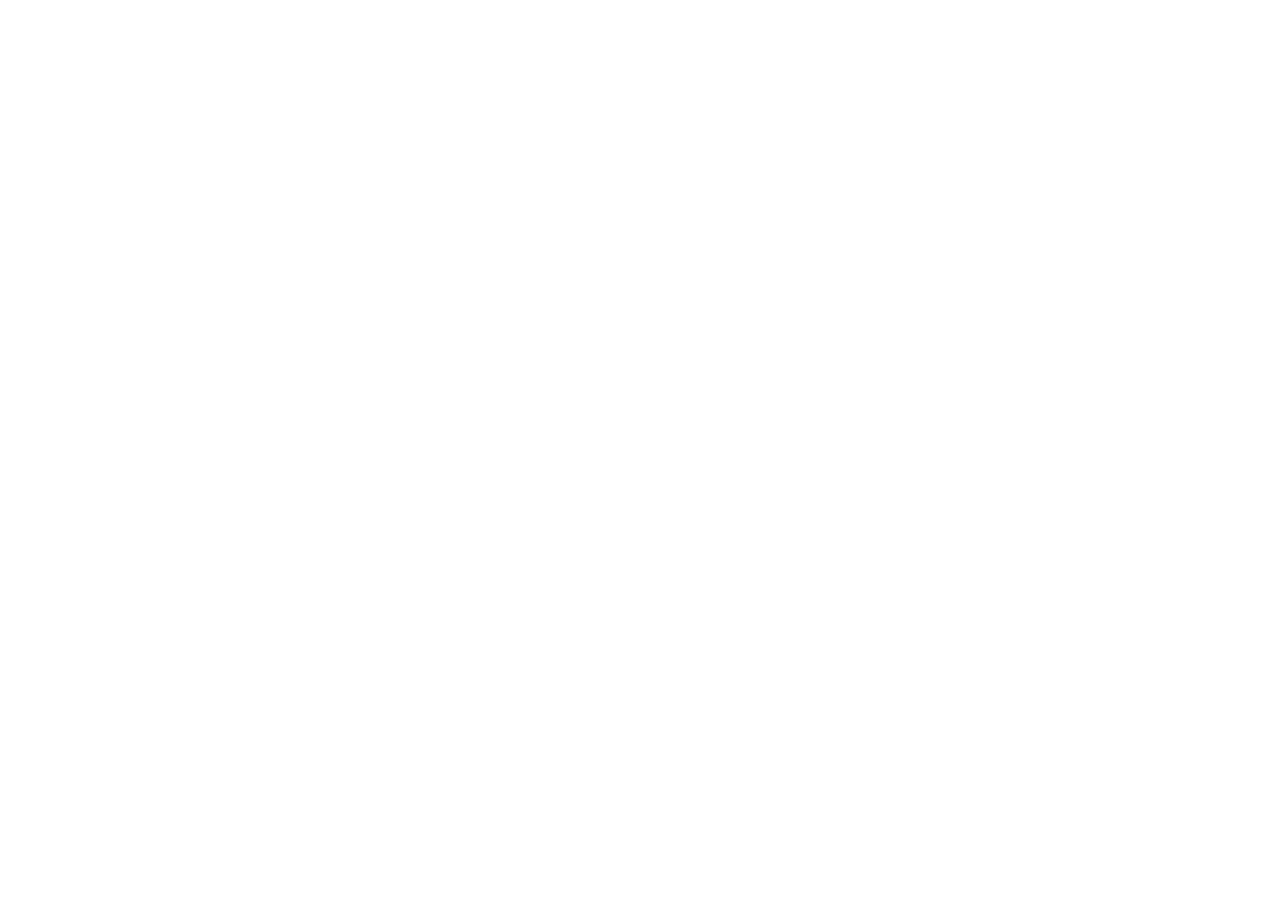
==== Prototipo Web/articulos.html @ debac5f9 "Esqueleto HTML:5 en archivos html" ====
<!DOCTYPE html>
<html lang="en">
<head>
    <meta charset="UTF-8">
    <meta name="viewport" content="width=device-width, initial-scale=1.0">
    <title>Document</title>
</head>
<body>
    
</body>
</html>
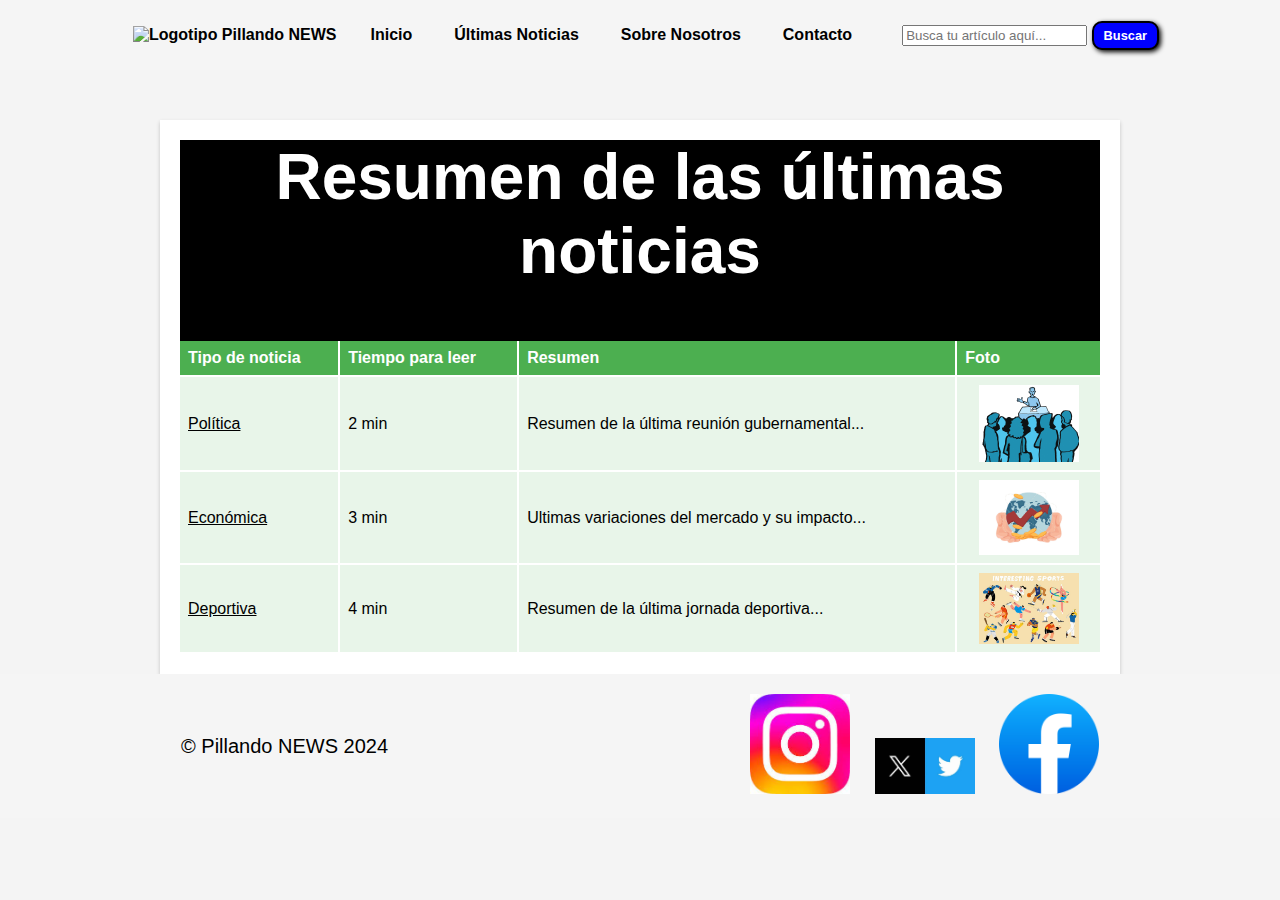
==== commit dc5c5b72: "Correcciones globales y terminada la pagina sobreNosotros" ====
--- a/Prototipo Web/articulos.html
+++ b/Prototipo Web/articulos.html
@@ -1,11 +1,82 @@
 <!DOCTYPE html>
-<html lang="en">
+<html lang="es">
+
 <head>
     <meta charset="UTF-8">
     <meta name="viewport" content="width=device-width, initial-scale=1.0">
-    <title>Document</title>
+    <link rel="stylesheet" href="css/estilos.css">
+    <title>Artículos-Pillando NEWS</title>
+    <link rel="icon" href="images/logo.jpg">
 </head>
+
 <body>
-    
+    <header>
+        <div class="container">
+            <a href="index.html">
+                <img src="images/logo.jpg" alt="Logotipo Pillando NEWS" class="logoImg">
+            </a>
+            <nav class="barraNavegador">
+                <a href="index.html" class="enlace-noticias">Inicio</a>
+                <a href="articulos.html" class="enlace-ultimas">Últimas Noticias</a>
+                <a href="sobreNosotros.html" class="enlace-sobre">Sobre Nosotros</a>
+                <a href="contacto.html" class="enlace-contacto">Contacto</a>
+            </nav>
+            <section id="busqueda">
+                <form>
+                    <input type="search" name="nofuncional" placeholder="Busca tu artículo aquí..." aria-label="Búsqueda ficticia" />
+                    <button type="button" class="botonBusqueda" aria-label="Buscar">Buscar</button>
+                </form>
+            </section>
+        </div>
+    </header>
+
+    <main>
+        <section id="ultimasNoticias">
+            <h2>Resumen de las últimas noticias</h2>
+            <table>
+                <thead>
+                    <tr>
+                        <th>Tipo de noticia</th>
+                        <th>Tiempo para leer</th>
+                        <th>Resumen</th>
+                        <th>Foto</th>
+                    </tr>
+                </thead>
+                <tbody>
+                    <tr>
+                        <td><a href="https://www.elconfidencial.com/tags/otros/politica-8460/">Política</a></td>
+                        <td>2 min</td>
+                        <td>Resumen de la última reunión gubernamental...</td>
+                        <td><img src="images/politica.jpg" alt="Noticia política"></td>
+                    </tr>
+                    <tr>
+                        <td><a href="https://www.elconfidencial.com/economia/">Económica</a></td>
+                        <td>3 min</td>
+                        <td>Ultimas variaciones del mercado y su impacto...</td>
+                        <td><img src="images/economica.jpg" alt="Noticia económica"></td>
+                    </tr>
+                    <tr>
+                        <td><a href="https://www.elconfidencial.com/deportes/">Deportiva</a></td>
+                        <td>4 min</td>
+                        <td>Resumen de la última jornada deportiva...</td>
+                        <td><img src="images/deportiva.jpg" alt="Noticia deportiva"></td>
+                    </tr>
+                </tbody>
+            </table>
+        </section>
+    </main>
+
+    <footer>
+        <div class="footer-container">
+            <p>&copy; Pillando NEWS 2024</p>
+            <div class="social-links">
+                <a href="https://www.instagram.com/" target="_blank"><img src="images/instagram.jfif" alt="Instagram"></a>
+                <a href="https://www.twitter.com/" target="_blank"><img src="images/twitter.webp" alt="Twitter"></a>
+                <a href="https://www.facebook.com/" target="_blank"><img src="images/facebook.png" alt="Facebook"></a>
+            </div>
+        </div>
+    </footer>
+
 </body>
-</html>+
+</html>
--- a/Prototipo Web/css/estilos.css
+++ b/Prototipo Web/css/estilos.css
@@ -0,0 +1,714 @@
+html {
+    scroll-behavior: smooth;
+}
+
+botonBusqueda {
+    padding: 5px 10px;
+    /* Ajusta el relleno para cambiar el tamaño */
+    cursor: pointer;
+    /* Cambia el cursor al pasar sobre el botón */
+}
+
+* {
+    /* Limitar el tamaño margin,padding...  */
+    box-sizing: border-box;
+}
+
+h1 {
+    font-size: 3.0em;
+}
+
+h2 {
+    font-size: 2.5em;
+}
+
+h3 {
+    font-size: 2em;
+}
+
+p {
+    font-size: 1.25em;
+}
+
+ul {
+    list-style: none;
+}
+
+button {
+    font-size: 2em;
+    font-weight: bold;
+    padding: 10px 20px;
+    border-radius: 10px;
+    border: 2px solid black;
+    box-shadow: 2px 2px 5px black;
+    color: white;
+    background-color: blue;
+}
+
+button:hover {
+    background-color: rgb(81, 81, 240);
+}
+
+.container {
+    display: flex;
+    max-width: 1300px;
+    margin: auto;
+    justify-content: space-between;
+    align-items: center;
+}
+
+header.logo {
+    margin: 0px;
+    padding: 25px 30px;
+    font-weight: bold;
+    color: blueviolet;
+    font-size: 1.7em;
+
+}
+
+header.nav {
+    display: flex;
+    flex-direction: column;
+    text-align: center;
+    padding-bottom: 25px;
+}
+
+header a {
+    padding: 5px 12px;
+    text-decoration: none;
+    font-weight: bold;
+    color: black;
+}
+
+.nav a:hover,
+.barraNavegador a:hover {
+    color: purple;
+    /* Cambia a morado al pasar el mouse */
+}
+
+header a.hover {
+    color: purple;
+}
+
+#hero {
+    position: relative;
+    display: flex;
+    align-items: center;
+    justify-content: center;
+    text-align: center;
+    flex-direction: column;
+    height: 90vh;
+    color: white;
+}
+
+.hero-background {
+    position: absolute;
+    top: 0;
+    left: 0;
+    width: 100%;
+    height: 100%;
+    object-fit: cover;
+    /* Esto asegura que la imagen cubra todo el espacio sin distorsionarse */
+    z-index: -1;
+    /* Esto asegura que la imagen quede detrás del texto */
+    opacity: 0.5;
+    /* Ajusta la transparencia de la imagen de fondo */
+}
+
+#hero h1,
+#hero .enlace-articulos {
+    position: relative;
+    z-index: 1;
+}
+
+#hero h1 {
+    color: blue;
+}
+
+#hero button {
+    font-size: 1.75em;
+
+}
+
+#somosPillando .container {
+    display: flex;
+    align-items: center;
+    text-align: center;
+    padding: 200px 12px
+}
+
+#somosPillando .img-container {
+    background-image: url("images/logo2.jpg");
+    background-size: cover;
+    background-position: center;
+    height: 500px;
+    width: 400px;
+    margin-right: 20px;
+}
+
+#somosPillando .texto {
+    width: 50%;
+    text-align: left;
+    padding-left: 30px;
+    display: flex;
+    flex-direction: column;
+    justify-content: center;
+}
+
+header {
+    background-color: whitesmoke;
+    /* Elementos en horizontal */
+    display: flex;
+    min-height: 70px;
+    align-items: center;
+    justify-content: space-between;
+    padding: 10px;
+    width: 100%;
+    top: 0;
+    z-index: 1000;
+}
+
+#ultimasNoticias {
+    background-color: black;
+    color: white;
+    text-align: center;
+
+}
+
+#ultimasNoticias.container {
+    padding: 150px 12px;
+}
+
+#ultimasNoticias p {
+    display: none;
+}
+
+#ultimasNoticias h2 {
+    margin-top: 0px;
+    font-size: 3em;
+}
+
+#ultimasNoticias .container {
+    max-width: 1200px; 
+    margin: auto;
+}
+
+#ultimasNoticias .triptico {
+    background-position: center center;
+    background-size: cover;
+    padding: 50px;
+    margin: 20px;
+    border-radius: 12px;
+}
+.triptico {
+    flex-basis: 30%; 
+    margin-bottom: 20px;
+}
+
+.triptico-img {
+    width: 100%; 
+    height: auto; 
+    border-radius: 5px; 
+}
+
+.triptico-text {
+    background-color: rgba(0, 0, 0, 0.5); 
+    color: white;
+    padding: 15px;
+    border-radius: 5px; 
+    margin-top: -5px; 
+}
+.triptico:first-child {
+    background-image: linear-gradient(0deg, rgba(0, 0, 0, 0.5), rgba(0, 0, 0, 0.5)),
+        url('images/noticia1.jpg');
+    background-size: cover;
+    background-position: center;
+
+}
+
+.triptico:nth-child(2) {
+    background-image: linear-gradient(0deg, rgba(0, 0, 0, 0.5), rgba(0, 0, 0, 0.5)),
+        url('images/noticia2.jpg');
+    background-size: cover;
+    background-position: center;
+
+}
+
+.triptico:nth-child(3) {
+    background-image: linear-gradient(0deg, rgba(0, 0, 0, 0.5), rgba(0, 0, 0, 0.5)),
+        url('images/noticia3.jpg');
+    background-size: cover;
+    background-position: center;
+}
+
+.triptico-img {
+    width: 100%; 
+    border-radius: 10px; 
+    margin-bottom: 15px; 
+}
+
+.triptico-text {
+    background: rgba(0, 0, 0, 0.5);
+    color: white;
+    padding: 15px; 
+    border-radius: 10px; 
+}
+
+.logo {
+    display: flex;
+    align-items: center;
+}
+
+.logo img {
+    height: 75px;
+    margin-right: 10px;
+
+}
+
+a {
+    color: black;
+
+}
+
+nav a {
+    font-weight: 650px;
+    padding-right: 10px;
+}
+
+nav a:hover {
+    color: white;
+}
+
+td a:hover {
+    color: purple; 
+    cursor: pointer; 
+}
+
+main {
+    margin-top: 50px;
+    margin-bottom: 50px;
+    width: 100px;
+    padding: 10px;
+    background-color: red;
+}
+
+body {
+    font-family: Arial;
+    margin: 0;
+    padding: 0;
+    height: 100%;
+}
+
+#fiabilidad .container {
+    display: flex;
+    align-items: center;
+    text-align: left;
+    padding: 100px 12px; 
+    max-width: 1200px;
+    margin: auto;
+}
+
+#fiabilidad .fiabilidad-img {
+    width: calc(50% - 5px);
+    max-width: 400px; 
+    margin-right: 5px; 
+}
+
+#fiabilidad .fiabilidad-list {
+    width: calc(50% + 5px);
+    margin: 0;
+    padding: 0; 
+    list-style: none;
+}
+
+#fiabilidad .fiabilidad-list li {
+    margin: 12px 0;
+    font-weight: bold;
+    font-size: 1.2rem; 
+}
+
+
+#donativos {
+    display: flex;
+    align-items: center;
+    justify-content: center;
+    text-align: center;
+    flex-direction: column;
+    background-color: black;
+    color: white;
+    height: 80vh;
+}
+
+#donativos h2 {
+    font-size: 9vw;
+}
+
+.donativos-button {
+    display: inline-block;
+    padding: 15px 30px; 
+    background-color: #4CAF50; 
+    color: white; 
+    text-decoration: none; 
+    font-size: 2vw; 
+    border-radius: 5px; 
+}
+
+.donativos-button:hover {
+    background-color: #367B48; 
+    cursor: pointer; 
+}
+
+
+footer {
+    background-color:whitesmoke;
+    color: black;
+    padding: 20px 0;
+}
+
+footer p {
+    text-align: center;
+    margin: 0;
+    padding: 10px;
+}
+
+.footer-container {
+    display: flex;
+    justify-content: space-around;
+    align-items: center;
+}
+
+.social-links a {
+    margin: 0 10px;
+}
+
+.social-links img {
+    width: 100px;
+    transition: transform 0.5s ease;
+}
+
+.social-links img:hover {
+    transform: scale(1.1); 
+}
+/* Estilos generales para el cuerpo de la página */
+body {
+    font-family: Arial, sans-serif;
+    margin: 0;
+    padding: 0;
+    background: #f4f4f4; /* O cualquier color de fondo que prefieras */
+    padding-top: 120px; /* Ajusta esto para que coincida con la altura de tu header */
+}
+
+/* Centra todo el contenido principal */
+main {
+    width: 80%; /* O el ancho que prefieras */
+    max-width: 960px; /* O el máximo ancho que prefieras */
+    margin: 0 auto; /* Esto centra el contenido principal */
+    padding: 20px;
+    background: white; /* O cualquier color de fondo que prefieras para el contenido */
+    box-shadow: 0 2px 4px rgba(0,0,0,0.2); /* Añade una ligera sombra */
+}
+
+/* Estilos específicos para la sección del formulario */
+.formulario-contacto {
+    background-color: #fff; /* Color de fondo para el formulario */
+    padding: 20px; /* Relleno alrededor del formulario */
+    margin: 20px 0; /* Margen superior e inferior para el formulario */
+    border-radius: 5px; /* Bordes redondeados para el formulario */
+    box-shadow: 0 2px 4px rgba(0,0,0,0.1); /* Sombra sutil */
+}
+
+.formulario-contacto h2 {
+    margin-top: 0; /* Elimina el margen superior para el título */
+    color: #333; /* Color del texto para el título */
+}
+
+.formulario-contacto form {
+    display: grid;
+    gap: 10px; /* Espacio entre los campos del formulario */
+}
+
+.formulario-contacto label {
+    display: block; /* Los labels ocupan toda la línea */
+    margin-bottom: 5px; /* Espacio antes de los inputs */
+}
+
+.formulario-contacto input,
+.formulario-contacto select,
+.formulario-contacto textarea {
+    width: 100%; /* Los inputs ocupan todo el ancho disponible */
+    padding: 8px; /* Relleno dentro de los inputs */
+    margin-bottom: 20px; /* Espacio después de los inputs */
+    border: 1px solid #ccc; /* Borde de los inputs */
+    border-radius: 4px; /* Bordes redondeados de los inputs */
+}
+
+.formulario-contacto button {
+    width: auto; /* Ancho automático para los botones */
+    cursor: pointer; /* Cambia el cursor para indicar que es clickeable */
+    padding: 10px 20px; /* Relleno dentro de los botones */
+    background-color: #4CAF50; /* Color de fondo del botón */
+    color: white; /* Color del texto del botón */
+    border: none; /* Sin bordes para el botón */
+    border-radius: 4px; /* Bordes redondeados para el botón */
+    transition: background 0.3s ease; /* Transición suave para el fondo */
+}
+
+.formulario-contacto button:hover {
+    background-color: #45a049; /* Cambia el color de fondo al pasar el cursor */
+}
+
+table {
+    width: 100%;
+    border-collapse: collapse;
+    margin-top: 20px;
+    background-color: #e8f5e9; /* Fondo verde suave para toda la tabla */
+}
+
+th, td {
+    text-align: left;
+    padding: 8px;
+    border-bottom: 2px solid #fff; /* Líneas blancas entre filas */
+    border-right: 2px solid #fff; /* Líneas blancas entre columnas */
+}
+
+th:last-child,
+td:last-child {
+    border-right: none; /* Elimina el borde derecho para la última columna */
+}
+
+th {
+    background-color: #4CAF50;
+    color: white;
+}
+
+td img {
+    width: 100px; /* Ajusta este valor según necesites */
+    height: auto;
+    display: block;
+    margin-left: auto;
+    margin-right: auto;
+}
+
+/* Asegura que no haya un borde a la derecha de la última celda de cada fila */
+td:last-child {
+    border-right: none;
+}
+
+table tr td {
+    color: black; /* Cambia el color del texto a negro para todas las celdas */
+}
+
+
+@media(min-width:720px) {
+    header {
+        position: fixed;
+        width: 100%;
+    }
+
+    header.container {
+        flex-direction: row;
+        justify-content: space-between;
+        display: flex;
+        align-items: center;
+    }
+
+    header nav {
+        flex-direction: row;
+        padding-bottom: 0;
+        padding-right: 30px;
+    }
+
+    hero h1 {
+        font-size: 5em;
+    }
+
+    #somosPillando.container {
+        display: flex;
+        align-items: center;
+        text-align: center;
+        padding: 50px 12px;
+
+    }
+
+    #somosPillando .img-fluid {
+        flex-shrink: 0;
+        height: auto;
+        width: 400px;
+        margin-right: 20px;
+    }
+
+    #somosPillando .texto {
+        width: 50%;
+        text-align: left;
+        padding-left: 30px;
+        display: flex;
+        flex-direction: column;
+        justify-content: center;
+    }
+
+    #somosPillando h2 {
+        margin-top: 0px;
+    }
+
+    #ultimasNoticias.noticias {
+        display: flex;
+        justify-content: space-around;
+        flex-wrap: wrap;
+    }
+
+    #ultimasNoticias.triptico {
+        padding: 15px;
+        background-size: 100% 150px;
+        background-repeat: no-repeat;
+        background-position-y: 0;
+        background-color: rgba(45, 45, 45, 0.5);
+        box-shadow: 2px 2px 10px rgba(0, 0, 0, 0.5);
+    }
+
+    #ultimasNoticias p {
+        display: block;
+        margin-bottom: 30px;
+    }
+
+    #ultimasNoticias h2 {
+        margin-top: 0px;
+        font-size: 4em;
+    }
+
+    .triptico:first-child {
+        background-image: linear-gradient(0deg,
+                rgba(0, 0, 0, 0.5),
+                rgba(0, 0, 0, 0.5)),
+
+            /* imagen nueva */
+            /* url(images/heroimage.jpg); */
+
+    }
+
+    .triptico:nth-child(2) {
+        background-image: linear-gradient(0deg,
+                rgba(0, 0, 0, 0.5),
+                rgba(0, 0, 0, 0.5)),
+            /* imagen nueva */
+            /* url(images/heroimage.jpg); */
+
+    }
+
+    .triptico:nth-child(3) {
+        background-image: linear-gradient(0deg,
+                rgba(0, 0, 0, 0.5),
+                rgba(0, 0, 0, 0.5)),
+            /* imagen nueva */
+            /* url(images/heroimage.jpg); */
+
+    }
+
+    #fiabilidad {
+        background-image: none;
+        background-repeat: no-repeat;
+        background-size: 500px 400px;
+        background-position: calc(100vw-500px) 120px;
+
+    }
+
+
+}
+
+#fiabilidad.container {
+    text-align: initial;
+
+}
+
+#fiabilidad ul {
+    margin-left: 100px;
+}
+
+
+#donativos h2 {
+    font-size: 5em;
+}
+
+#donativos button {
+    font-size: 2em;
+}
+
+footer.container {
+    justify-items: flex-end;
+}
+
+@media(min-width: 1200px) {
+    #fiabilidad {
+        background-position-x: calc(100vw -800px);
+    }
+}
+
+
+
+/* ESTILOS DEL HEADER */
+/* Estilos para el contenedor principal dentro del header */
+.container {
+    display: flex;
+    /* Usa flexbox para alinear los elementos horizontalmente */
+    align-items: center;
+    /* Alinea verticalmente los elementos en su centro */
+    justify-content: space-between;
+    /* Separa el contenido a lo largo del contenedor */
+}
+
+/* Estilos para el logotipo */
+.logoImg {
+    height: 75px;
+    /* Reduce el tamaño del logotipo */
+    width: auto;
+    /* Mantiene la proporción del logotipo */
+}
+
+/* Estilos para el nombre del logotipo, si es necesario */
+.logoNombre {
+    margin-left: 10px;
+    /* Añade un margen si deseas separar el texto del logotipo de la imagen */
+}
+
+/* Estilos para la sección de búsqueda */
+#busqueda {
+    display: flex;
+    /* Usa flexbox para alinear el campo de búsqueda y el botón */
+    align-items: center;
+    /* Alinea los elementos internos en el centro */
+}
+
+/* Estilos para el botón de búsqueda, ajusta según necesites */
+.botonBusqueda {
+    font-size: 0.8em;
+    /* Reduce el tamaño del texto */
+    padding: 5px 10px;
+    /* Reduce el relleno para disminuir el tamaño del botón */
+    transition: background-color 0.3s;
+    /* Hace que el cambio de color sea más suave */
+    cursor: pointer
+}
+
+.botonBusqueda:hover {
+    background-color: purple;
+}
+
+/* Estilos para la barra de navegación si es necesaria alguna modificación */
+.barraNavegador,
+#busqueda {
+    display: flex;
+    /* Esto asegura que los enlaces se alineen horizontalmente */
+    align-items: center;
+}
+
+.barraNavegador a {
+    margin: 0 10px;
+    /* Ajusta el espaciado según necesites */
+    text-decoration: none;
+    /* Remueve el subrayado del texto */
+    color: black;
+    /* Ajusta el color del texto */
+    background-color: transparent;
+    /* Asegura que el fondo sea transparente */
+    border: none;
+    /* Remueve cualquier borde */
+}